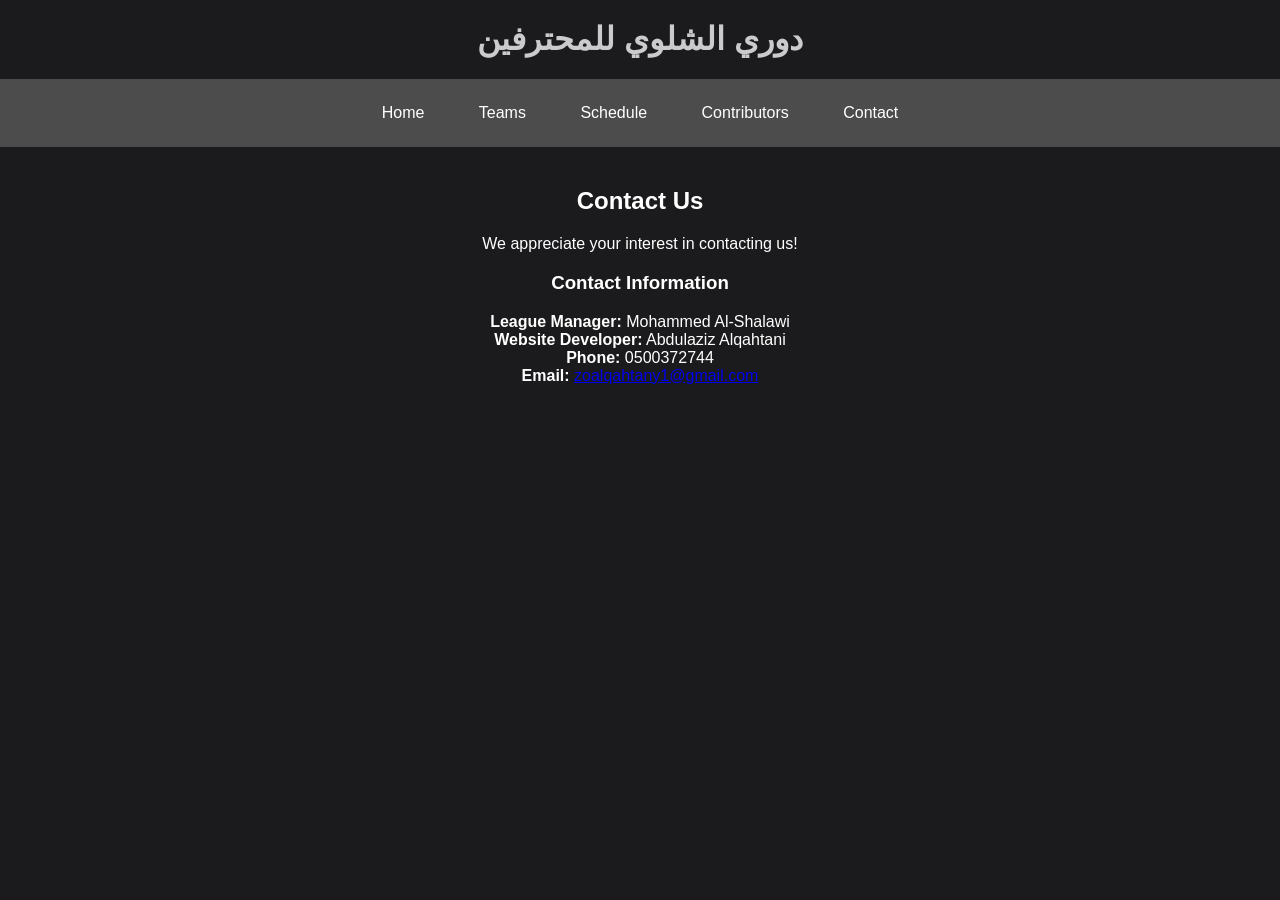
==== Contact.html @ f1c6dea2 "first commit" ====
<!DOCTYPE html>
<html lang="en">
<head>
    <meta charset="UTF-8">
    <meta name="viewport" content="width=device-width, initial-scale=1.0">
    <title>Contact Us</title>
    <link rel="stylesheet" href="style.css">
</head>
<body>
    
    <h1>دوري الشلوي للمحترفين</h1>
    <nav class="navbar">
        <ul>
            <li><a href="index.html">Home</a></li>
            <li><a href="Teams.html">Teams</a></li>
            <li><a href="Schedule.html">Schedule</a></li>
            <li><a href="Contributors.html">Contributors</a></li>
            <li><a href="Contact.html">Contact</a></li>
        </ul>
    </nav>

    <main style="padding: 20px; text-align: center; color: hsl(0, 0%, 100%)">
        <h2>Contact Us</h2>
        <p>We appreciate your interest in contacting us!</p>

        <h3>Contact Information</h3>
        <ul style="list-style-type: none; padding: 0; color: hsl(0, 0%, 100%)">
            <li><strong>League Manager:</strong> Mohammed Al-Shalawi</li>
            <li><strong>Website Developer:</strong> Abdulaziz Alqahtani</li>
            <li><strong>Phone:</strong> 0500372744</li>
            <li><strong>Email:</strong> <a href="mailto:zoalqahtany1@gmail.com">zoalqahtany1@gmail.com</a></li>
        </ul>
    </main>

</body>
</html>
---- style.css ----
body {
    margin: 0px;
    font-family: Arial, sans-serif;
    background-color: hsl(240, 4%, 11%);
}

main {
    margin-left: 20px;
    margin-right: 20px;
}

h1 {
    text-align: center;
    color: hsl(240, 1%, 80%);
    margin-top: 20px;
}
.navbar ul{
    text-align: center;
    background-color: hsl(240, 1%, 30%);
    padding: 0px;
    margin: 0px;
}
.navbar ul li{
    display: inline-block;
    padding: 10px;
}
.navbar ul li a{
    text-decoration: none;
    color: white;
    padding: 15px;
    display: block;
    text-align: center;
}
.navbar ul li a:hover{
    color: hsl(240, 1%, 80%);
}
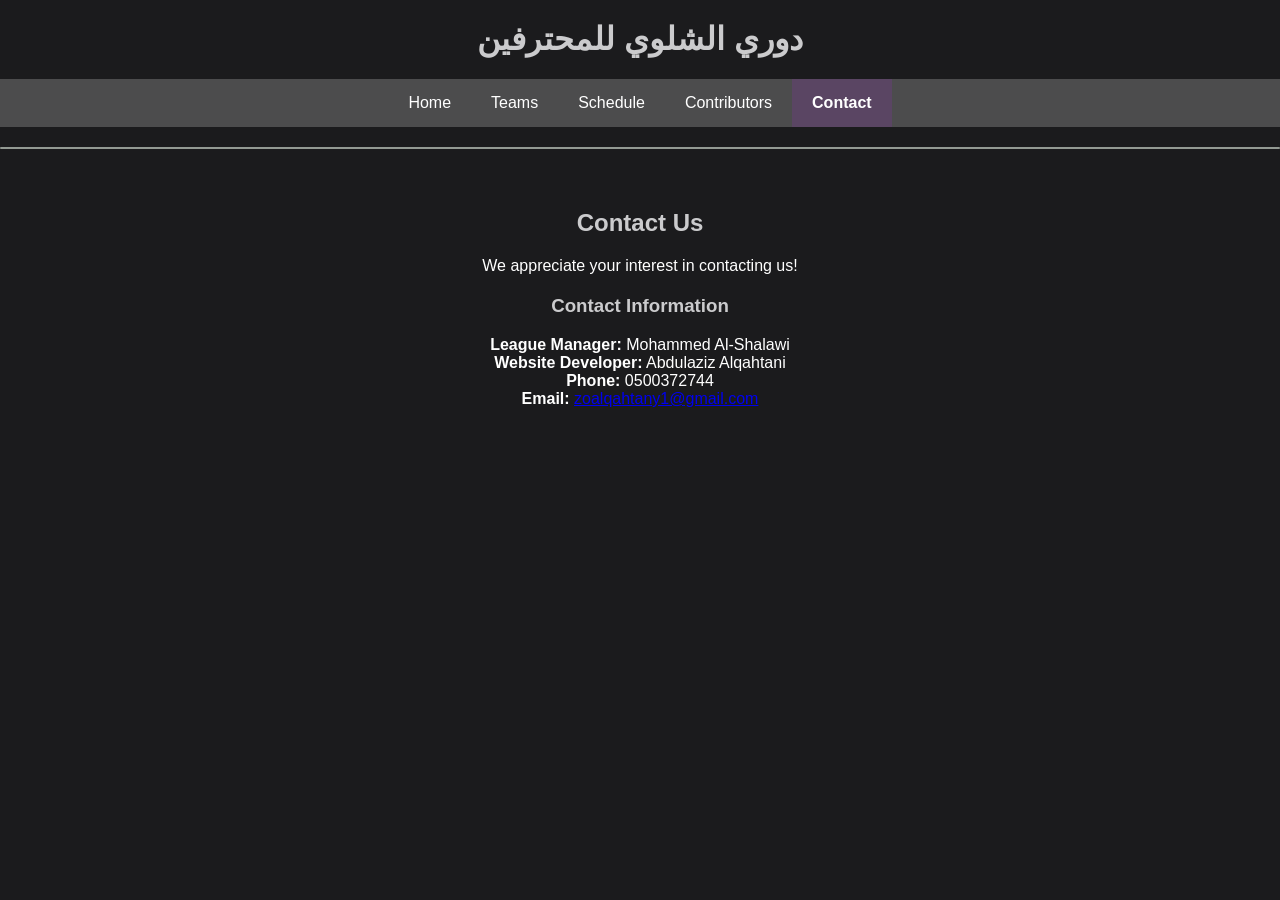
==== commit e1dd5d06: "First publish" ====
--- a/Contact.html
+++ b/Contact.html
@@ -1,13 +1,12 @@
 <!DOCTYPE html>
-<html lang="en">
+<html lang="en" dir="ltr">
 <head>
     <meta charset="UTF-8">
     <meta name="viewport" content="width=device-width, initial-scale=1.0">
-    <title>Contact Us</title>
+    <title>Contact Us - دوري الشلوي</title>
     <link rel="stylesheet" href="style.css">
 </head>
 <body>
-    
     <h1>دوري الشلوي للمحترفين</h1>
     <nav class="navbar">
         <ul>
@@ -15,9 +14,10 @@
             <li><a href="Teams.html">Teams</a></li>
             <li><a href="Schedule.html">Schedule</a></li>
             <li><a href="Contributors.html">Contributors</a></li>
-            <li><a href="Contact.html">Contact</a></li>
+            <li><a href="Contact.html" class="active">Contact</a></li>
         </ul>
     </nav>
+    <div class="main-line"></div>
 
     <main style="padding: 20px; text-align: center; color: hsl(0, 0%, 100%)">
         <h2>Contact Us</h2>
--- a/style.css
+++ b/style.css
@@ -1,36 +1,142 @@
+/* 1. التنسيق العام للجسم والخطوط */
 body {
     margin: 0px;
     font-family: Arial, sans-serif;
     background-color: hsl(240, 4%, 11%);
+    color: hsl(240, 1%, 80%);
+    direction: ltr; /* توحيد الاتجاه من اليسار لليمين لكل الموقع */
 }
 
 main {
-    margin-left: 20px;
-    margin-right: 20px;
+    padding: 20px;
+    text-align: center;
 }
 
-h1 {
+h1, h2, h3 {
     text-align: center;
     color: hsl(240, 1%, 80%);
     margin-top: 20px;
 }
-.navbar ul{
+
+/* 2. القائمة العلوية الرئيسية (Navbar) */
+.navbar ul {
+    list-style: none;
     text-align: center;
     background-color: hsl(240, 1%, 30%);
     padding: 0px;
     margin: 0px;
+    display: flex;
+    justify-content: center;
 }
-.navbar ul li{
-    display: inline-block;
-    padding: 10px;
-}
-.navbar ul li a{
+
+.navbar ul li a {
     text-decoration: none;
     color: white;
-    padding: 15px;
+    padding: 15px 20px;
     display: block;
+    transition: 0.3s;
+}
+
+.navbar ul li a:hover {
+    color: hsl(240, 1%, 80%);
+    background-color: rgba(255, 255, 255, 0.05);
+}
+
+/* خاصية الصفحة النشطة للـ Navbar الرئيسي */
+.navbar ul li a.active {
+    background-color: hsl(282, 18%, 33%);
+    font-weight: bold;
+}
+
+/* 3. الخط الفاصل */
+.main-line {
+    width: 100%;
+    height: 2px;
+    background-color: hsl(120, 3%, 59%);
+    margin: 20px 0;
+    border-radius: 5px;
+}
+
+/* 4. قائمة اختيار المجموعات (Navbar2) */
+.navbar2 ul {
+    list-style: none;
+    display: flex;
+    justify-content: center;
+    background-color: hsl(240, 1%, 30%);
+    gap: 10px;
+    padding: 10px;
+    margin: 0;
+}
+
+.navbar2 ul li a {
+    text-decoration: none;
+    color: white;
+    padding: 8px 16px;
+    display: block;
+    border-radius: 5px;
+    font-weight: bold;
+    transition: 0.3s;
+}
+
+.navbar2 ul li a:hover {
+    background-color: rgba(255, 255, 255, 0.1);
+}
+
+/* خاصية المجموعة النشطة (Group A or B) */
+.navbar2 ul li a.active {
+    background-color: hsl(282, 18%, 33%);
+    color: white;
+}
+
+/* 5. تنسيق الجدول الاحترافي */
+.tab-content {
+    max-width: 1000px;
+    margin: 40px auto;
+    padding: 0 20px;
+}
+
+.league-table {
+    width: 100%;
+    border-collapse: collapse;
+    margin: 25px 0;
+    font-size: 18px;
     text-align: center;
+    direction: ltr; /* الجدول يتبع نظام اليسار لليمين */
+    border-radius: 8px 8px 0 0;
+    overflow: hidden;
+    box-shadow: 0 0 20px rgba(0, 0, 0, 0.5);
+    background-color: #1e1e1e;
 }
-.navbar ul li a:hover{
+
+.league-table thead tr {
+    background-color: hsl(282, 18%, 33%);
+    color: #ffffff;
+    font-weight: bold;
+}
+
+.league-table th, .league-table td {
+    padding: 12px 15px;
+}
+
+.league-table td {
+    border-bottom: 1px solid #2e2d2d;
     color: hsl(240, 1%, 80%);
+}
+
+/* تلوين الصفوف المتبادلة */
+.league-table tbody tr:nth-of-type(even) {
+    background-color: #2a2a2a;
+}
+
+.league-table tbody tr:hover {
+    background-color: #333;
+    transition: 0.2s;
+}
+
+/* تمييز المركز الأول */
+/* التلوين الذهبي يطبق فقط في جداول المجموعات وليس المباريات */
+#table-body-a tr:first-child td, 
+#table-body-b tr:first-child td {
+    color: #f1c40f; 
+    font-weight: bold;
 }
